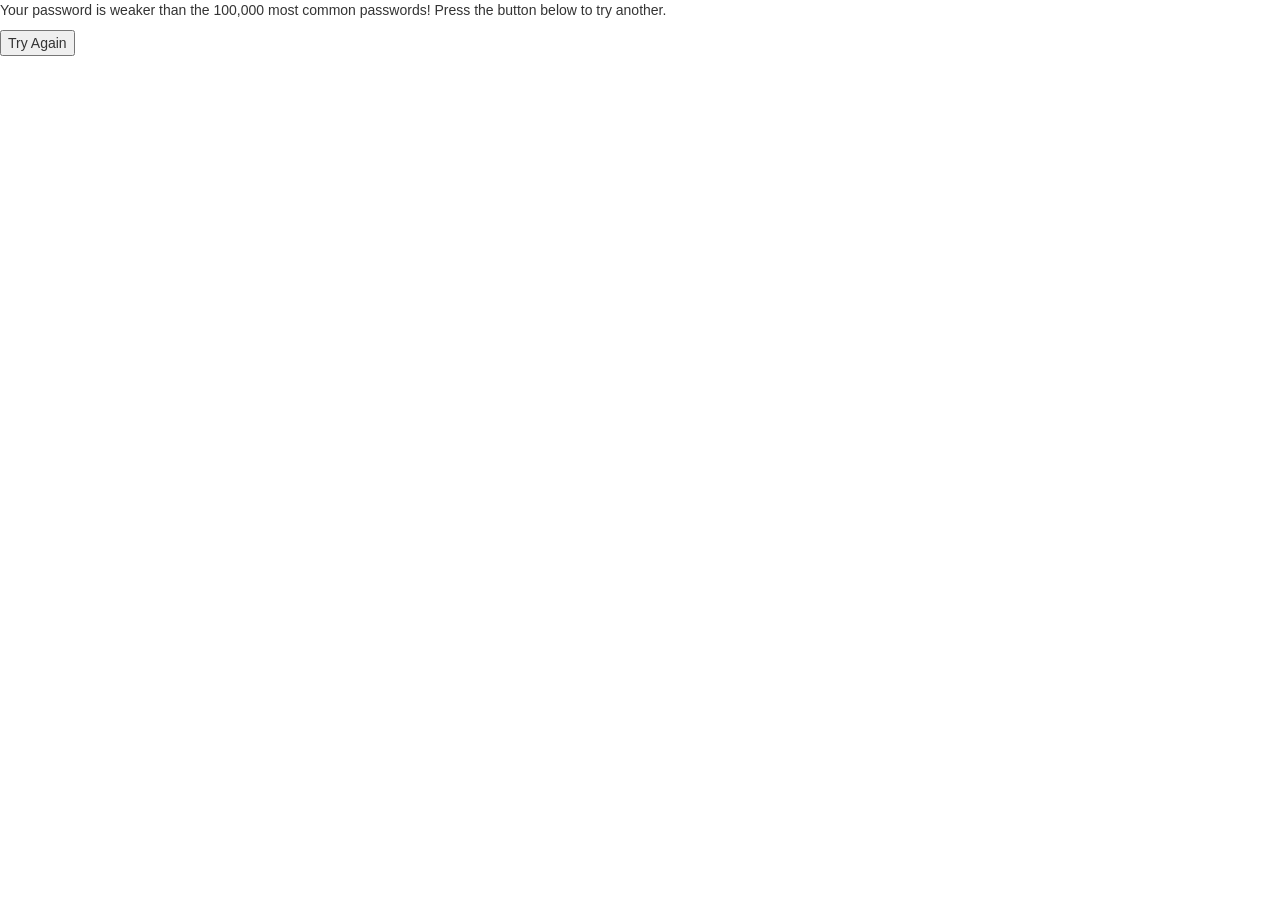
==== public/found.html @ 8552d5c8 "Final Mike" ====
<html>
    <head>
        <meta charset="utf-8">
          <meta name="viewport" content="width=device-width, initial-scale=1">
          <link rel="stylesheet" href="https://maxcdn.bootstrapcdn.com/bootstrap/3.3.7/css/bootstrap.min.css">
          <script src="https://ajax.googleapis.com/ajax/libs/jquery/3.2.1/jquery.min.js"></script>
          <script src="https://maxcdn.bootstrapcdn.com/bootstrap/3.3.7/js/bootstrap.min.js"></script>
        <script>
          src="http://code.jquery.com/jquery-3.2.1.min.js"
          integrity="sha256-hwg4gsxgFZhOsEEamdOYGBf13FyQuiTwlAQgxVSNgt4="
          crossorigin="anonymous">
        </script>
        <title>Weak Password</title>
        <script>
            $(document).ready(function(){
                $( "#backbutton" ).click(function(e){
                    e.preventDefault();
                    window.location.href = 'http://ec2-18-221-58-228.us-east-2.compute.amazonaws.com:3002';
                })   
            })
            
        </script>
    </head>

    <body>
        <p>Your password is weaker than the 100,000 most common passwords! Press the button below to try another.</p>
        <form>
            <input id="backbutton" type="submit" value="Try Again">
        </form>
    </body>
</html>
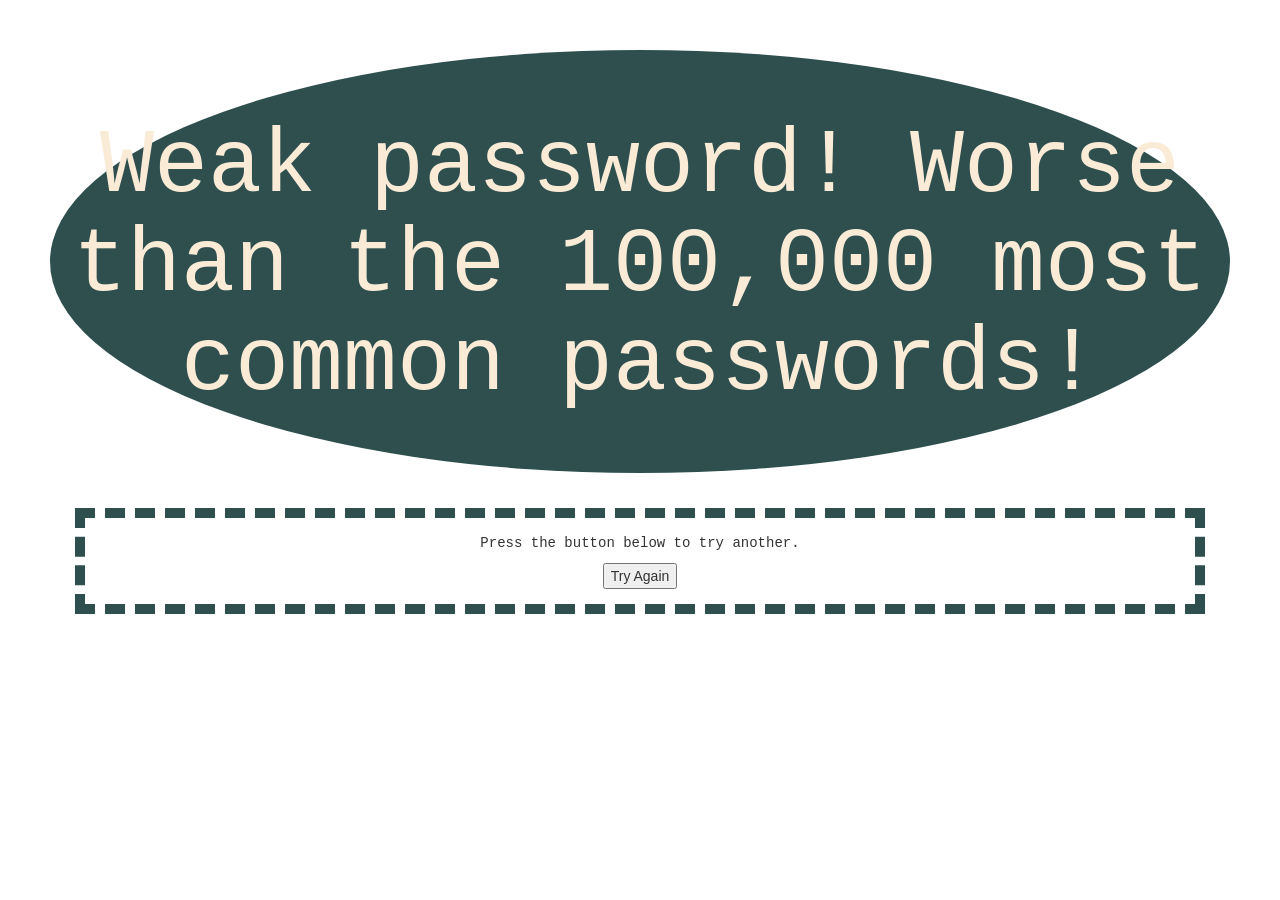
==== commit 3c08738c: "ready to go" ====
--- a/public/found.html
+++ b/public/found.html
@@ -2,6 +2,7 @@
     <head>
         <meta charset="utf-8">
           <meta name="viewport" content="width=device-width, initial-scale=1">
+        <link rel="stylesheet" href="stylesheets/style.css">
           <link rel="stylesheet" href="https://maxcdn.bootstrapcdn.com/bootstrap/3.3.7/css/bootstrap.min.css">
           <script src="https://ajax.googleapis.com/ajax/libs/jquery/3.2.1/jquery.min.js"></script>
           <script src="https://maxcdn.bootstrapcdn.com/bootstrap/3.3.7/js/bootstrap.min.js"></script>
@@ -23,9 +24,18 @@
     </head>
 
     <body>
-        <p>Your password is weaker than the 100,000 most common passwords! Press the button below to try another.</p>
-        <form>
+        
+        <div class="jumbotron" style="text-align: center; background-color: darkslategray; font-family: Courier New; border-radius: 50%;"><h1 style="color: antiquewhite; font-size: 90px;">Weak password! Worse than the 100,000 most common passwords!</h1>
+        
+        </div>
+        <div class="container">
+        
+        <div class="pane" style="text-align: center">
+        <p>Press the button below to try another.</p>
             <input id="backbutton" type="submit" value="Try Again">
-        </form>
+
+        </div>    
+        </div>
+            
     </body>
 </html>
--- a/public/stylesheets/style.css
+++ b/public/stylesheets/style.css
@@ -0,0 +1,21 @@
+body {
+  padding: 50px;
+  font: 14px "Lucida Grande", Helvetica, Arial, sans-serif;
+    background-image: url("http://www.powerpointhintergrund.com/uploads/2017/05/question-marks-wallpaper-o-question-mark-facebook-jpg-30.jpeg");
+    background-color: black;
+}
+
+p{
+    font-family: Courier New;
+}
+
+a {
+  color: #00B7FF;
+}
+
+.pane{
+    background-color:rgba(255,255,255,.9);
+    border: 10px dashed darkslategray;
+    padding: 15px;
+    margin: 5px;
+}
